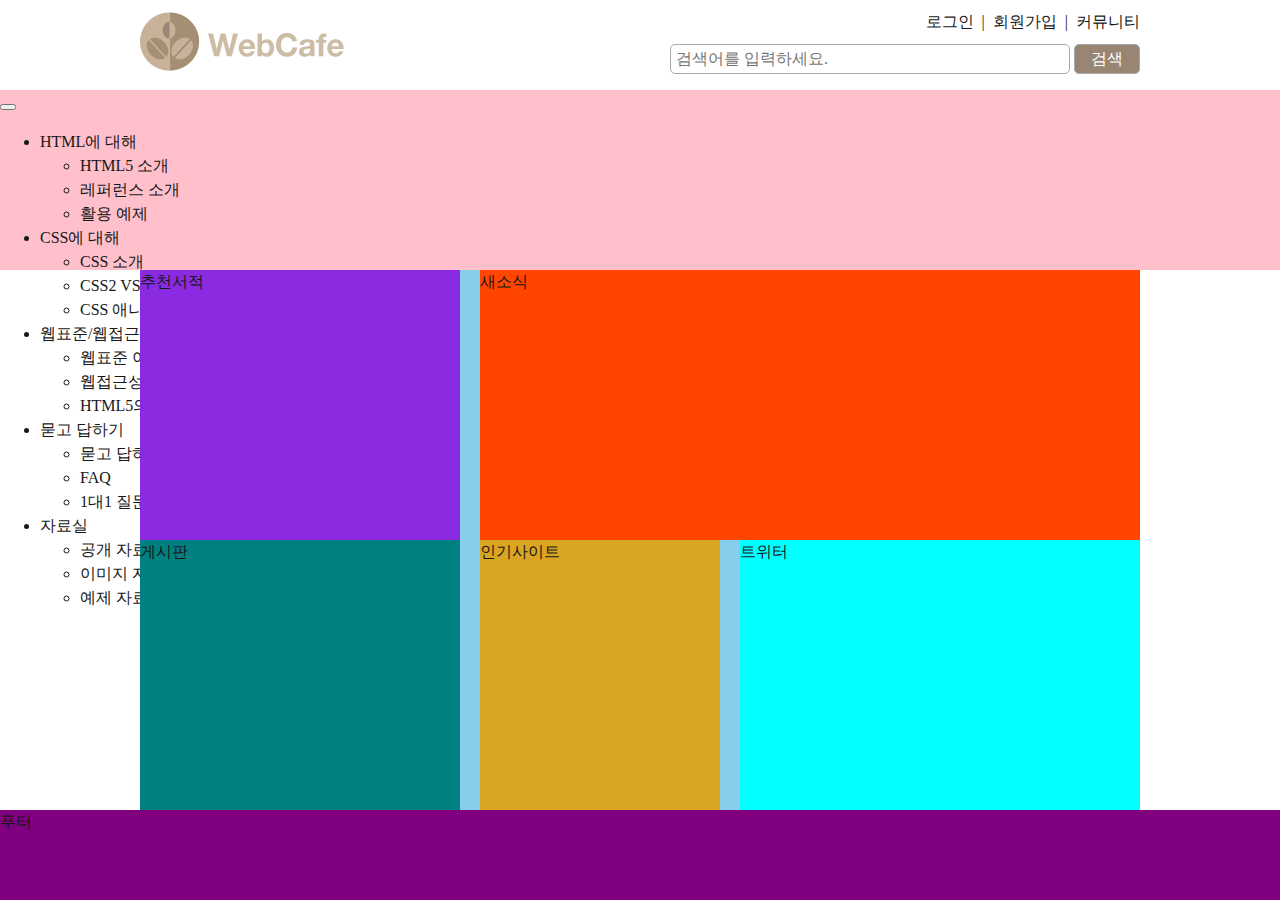
==== index.html @ 1e79802c "내비게이션 마크업 완성" ====
<!DOCTYPE html>
<html lang="ko-KR">
<head>
  <meta charset="UTF-8">
  <meta name="viewport" content="width=device-width, initial-scale=1.0">
  <meta http-equiv="X-UA-Compatible" content="ie=edge">
  <title>반응형 웹</title>
  <link href='//spoqa.github.io/spoqa-han-sans/css/SpoqaHanSans-kr.css' rel='stylesheet' type='text/css'>
  <!-- <link rel="stylesheet" href="./css/grid.css"> -->
  <!-- <link rel="stylesheet" href="./css/float.css"> -->
  <link rel="stylesheet" href="./css/style.css">
  <script src="./js/jquery.min.js" defer></script>
  <script src="./js/menu.js" defer></script>
</head>
<body>
  <div class="container">
    <header class="header">
      <!-- <h1 class="logo">
        <a href="./index.html">
          <picture>
            <source srcset="./images/webcafe-logo.png, ./images/webcafe-logo@2x.png 2x">
            <img src="./images/webcafe-logo.png" alt="">
          </picture>
        </a>      
      </h1> -->
      <h1 class="logo"><a href="./index.html"><img src="./images/rwd-logo.png" alt="Web Cafe"></a></h1>
      <ul class="member">
        <li><a href="#">로그인</a><span class="bar" aria-hidden="true">|</span></li>
        <li><a href="#">회원가입</a><span class="bar" aria-hidden="true">|</span></li>
        <li><a href="#">커뮤니티</a></li>
      </ul>
      <form action="https://formspree.io/sechkione@gmail.com" method="POST" class="search">
        <fieldset>
          <legend>검색</legend>
          <input type="search" aria-label="검색어" name="search" required placeholder="검색어를 입력하세요.">
          <button type="submit" class="btn-search">검색</button>
        </fieldset>
      </form>
    </header>
    <nav class="navigation">
      <h2 class="a11y-hidden">메인메뉴</h2>
      <button class="btn-menubar" aria-label="메뉴 열기">
        <span class="menubar menubar-top"></span>
        <span class="menubar menubar-middle"></span>
        <span class="menubar menubar-bottom"></span>
      </button>
      <ul class="menu">
        <li class="menu-list">
          <a href="#" class="menu-item">HTML에 대해</a>
          <ul class="sub-menu">
            <li><a href="#">HTML5 소개</a></li>
            <li><a href="#">레퍼런스 소개</a></li>
            <li><a href="#">활용 예제</a></li>
          </ul>
        </li>
        <li class="menu-list">
          <a href="#" class="menu-item">CSS에 대해</a>
          <ul class="sub-menu">
            <li><a href="#">CSS 소개</a></li>
            <li><a href="#">CSS2 VS CSS3</a></li>
            <li><a href="#">CSS 애니메이션</a></li>
          </ul>
        </li>
        <li class="menu-list">
          <a href="#" class="menu-item">웹표준/웹접근성</a>
          <ul class="sub-menu">
            <li><a href="#">웹표준 이란?</a></li>
            <li><a href="#">웹접근성의 개요</a></li>
            <li><a href="#">HTML5의 현재와 미래</a></li>
          </ul>
        </li>
        <li class="menu-list">
          <a href="#" class="menu-item">묻고 답하기</a>
          <ul class="sub-menu">
            <li><a href="#">묻고 답하기</a></li>
            <li><a href="#">FAQ</a></li>
            <li><a href="#">1대1 질문</a></li>
          </ul>
        </li>
        <li class="menu-list">
          <a href="#" class="menu-item">자료실</a>
          <ul class="sub-menu">
            <li><a href="#">공개 자료실</a></li>
            <li><a href="#">이미지 자료실</a></li>
            <li><a href="#">예제 자료실</a></li>
          </ul>
        </li>
      </ul>
    </nav>
    <main class="main">
      <section class="book">추천서적</section>
      <section class="news">새소식</section>
      <section class="board">게시판</section>
      <section class="favorite">인기사이트</section>
      <article class="twitter">트위터</article>
    </main>
    <footer class="footer">푸터</footer>
  </div>
</body>
</html>
---- css/grid.css ----
@charset "utf-8";
@import url(./normalize.css);

/* All Device */
.container{
  background-color: silver;
}
.header{
  background-color: yellowgreen;
  height: 10vh;
}
.navigation{
  background-color: pink;
  height: 20vh;
}
.main{
  background-color: yellow;
  /* height: 60vh; */
  display:grid;
}
.book{
  background-color:blueviolet;
}
.news{
  background-color: orangered;
}
.board{
  background-color: teal;
}
.favorite{
  background-color: goldenrod;
}
.twitter{
  background-color: aqua;
}
.footer{
  background-color: purple;
  height: 10vh;
}

/* Mobile device*/
@media screen and (max-width:800px){
  .main{
    /* grid-template-rows: 50px 50px 50px; */
    grid-auto-rows: minmax(50px, auto);
    grid-template-columns: repeat(2, 50%);
    grid-template-areas: "book book" "board twitter" "favorite ." "news news";
    /* grid-column-gap: 20px; */
  }
  .book{
    grid-area: book;
  }
  .twitter{
    grid-area: twitter;
  }
  .news{
    grid-area: news;
  }
  .board{
    grid-area: board;
  }
  .favorite{
    grid-area: favorite;
  }
}

@media screen and (min-width:800px) and (max-width:1200px){
  .main{
    grid-auto-rows: minmax(50px, auto);
    grid-template-columns: repeat(4, 25%);
    /* grid-column-gap: 20px; */
  }
  .news{
    grid-area: 1/1/2/5;
  }
  .book{
   grid-column: 1/3;
  }
  .favorite{
    grid-area: 2/4/4/5;
  }
  .twitter{
    grid-column: 1/4;
  }
  .board{
    grid-area: 4/2/5/5;
  }
}

@media screen and (min-width:1200px){
  .container{
    max-width: 1600px;
    margin: 0 auto;
  }
  .main{
    grid-auto-rows: minmax(100px, auto);
    grid-template-columns: repeat(8, 11.1875%);
    grid-column-gap: 1.5%;
  }
  .news{
    grid-area: 1/2/2/8;
  }
  .book{
    grid-area: 2/1/3/4;
  }
  .board{
    grid-area: 2/5/3/9;
  }
  .favorite{
    grid-area: 3/1/4/4;
  }
  .twitter{
    grid-area: 3/4/4/8;
  }
}
---- css/float.css ----
@charset "utf-8";
@import url(./normalize.css);

/* All Device */
.container{
  background-color: silver;
}
.header, .navigation, .main, .footer{
}

.header{
  background-color: yellowgreen;
  height: 10vh;
}
.navigation{
  background-color: pink;
  height: 20vh;
}
.main{
  background-color: yellow;
  height: 60vh;
  overflow:hidden;
}
.book{
  background-color:blueviolet;
}
.news{
  background-color: orangered;
}
.board{
  background-color: teal;
}
.favorite{
  background-color: goldenrod;
}
.twitter{
  background-color: aqua;
}
.footer{
  background-color: purple;
  height: 10vh;
}

/* Mobile device*/
@media screen and (max-width:1000px){
  .favorite, .twitter{
    width: 50%;
    float: left;
  }
}

/* Desktop device*/
@media screen and (min-width:1000px){
  .header, .main{
    width: 1000px;
    margin: 0 auto;
  }
  .main>*{
    float: left;
  }
  .book, .board, .twitter{
    margin-right: 20px;
  }
  .book, .board{
    width: 320px;
  }
  .news{
    width: 660px;
  }
  .favorite{
    width: 240px;
    float: right;
  }
  .twitter{
    width: 400px;
  }
}
---- css/style.css ----
@charset "utf-8";
@import url(./normalize.css);

*, *::before, *::after {
  font-family: 'Spoqa Han Sans', 'Sans-serif'; 
  box-sizing: border-box;
}
html{
  font-size: 10px;
}
body{
  font-weight: 300;
  /* font-size: 16px; */
  font-size: 1.6rem;
  color: #181818;
  background-color: #fff;
  line-height: 1.5;
}
a{
  text-decoration: none;
  color: inherit;
}
h1, h2, h3, h4, h5, h6{
  font-size: 1em;
  font-weight: 300;
}
fieldset{
  border: 0;
  padding: 0;
  margin: 0;
}
/* 공통 숨김 콘텐츠 */
legend, .a11y-hidden{
  position: absolute;
  width: 1px;
  height: 1px;
  margin: -1px;
  overflow: hidden;
  clip: rect(0,0,0,0);
  clip-path: polygon(0 0, 0 0, 0 0);
}
/* All Device */
.container{
  display: flex;
  flex-flow: row wrap;
}
.header, .navigation, .main, .footer{
  width: 100%;
}

/* 공통 헤더 */
.header{
  display: flex;
  flex-flow: row wrap;
  padding-bottom: 1em;
}
.logo, .member, .search{
  width: 100%;
}
.member{
  order: -1;
  margin: 0;
  list-style: none;
  padding: 0;
  display: flex;
  justify-content: flex-end;
  padding: 2px 0;
}
.member a{
  padding: 0.5em 0;
  display: inline-block;
}
/* 공통 검색 */
.search{
  order: 1;
}
input[type="search"], .btn-search{
  vertical-align: top;
}
input[type="search"]{
  border: 1px solid #aaa;
  border-radius: 5px;
  padding: 2px 5px;
  height: 3rem;
}
input[type="search"]:focus::-webkit-input-placeholder { /* Chrome/Opera/Safari */
  color: transparent;
}
input[type="search"]:focus::-moz-placeholder { /* Firefox 19+ */
  color: transparent;
}
input[type="search"]:focus:-ms-input-placeholder { /* IE 10+ */
  color: transparent;
}
input[type="search"]:focus:-moz-placeholder { /* Firefox 18- */
  color: transparent;
}



.navigation{
  background-color: pink;
  height: 20vh;
}
.main{
  background-color: skyblue;
  height: 60vh;
  display: flex;
  flex-flow: row wrap;
}
.book, .news, .board, .favorite, .twitter{
  width: 100%;
}
.book{
  background-color: blueviolet;
}
.news{
  background-color: orangered;
}
.board{
  background-color: teal;
}
.favorite{
  background-color: goldenrod;
}
.twitter{
  background-color: aqua;
}
.footer{
  background-color: purple;
  height: 10vh;
}

/* Mobile device*/
@media screen and (max-width:1000px){
  /* 모바일 헤더 */
  .header{
    background-color: #38302e;
  }
  .logo, .member, .search{
    padding: 0 1.5em;
  }
  .member{
    background-color: #988574;
    color: #fff;
  }
  .member a{
    margin-left: 1em;
  }
  .bar{
    display: none;
  }
  .logo{
    margin: 0.5em 0;
  }
  /* 모바일 검색 */
  .search fieldset{
    font-size: 0;
  }
  input[type="search"]{
    width: calc(100% - 4.5rem);
    font-size: 1.6rem;
  }
  .btn-search{
    width: 3rem;
    height: 3rem;
    font-size: 1rem;
    padding: 0;
    border: 0;
    background-color: transparent;
    position: relative;
    margin-left: 1.5rem;
  }
  .btn-search::after{
    content: "";
    position: absolute;
    top: 0;
    left: 0;
    height: 100%;
    width: 100%;
    background: url(./images/btn_search.png) no-repeat 0 0 / cover;
  }
}

/* Desktop device*/
@media screen and (min-width:1000px){
  .container{
    flex-direction: column;
    align-items: center;
  }
  .header, .main{
      width: 1000px;
  }
  /* 데스크탑 헤더 */
  .header{
    position: relative;
  }
  .bar{
    margin: 0 0.5em;
  }
  .logo{
    position: absolute;
    top: 50%;
    left: 0;
    width: initial;
    margin: 0;
    transform: translateY(-50%);
  }
  /* 데스트탑 검색 */
  .search{
    text-align: right;
  }
  input[type="search"]{
    width: 25em;
  }
  .btn-search{
    border: 1px solid #aaa;
    background: #988574;
    color: #fff;
    height: 3rem;
    padding: 0.15em 1em;
    border-radius: 5px;
  }
  .main{
    justify-content: space-between;
  }
  .book{
    width: 320px;
  }
  .news{
    width: 660px;
  }
  .board{
    width: 320px;
  }
  .favorite{
    width: 240px
  }
  .twitter{
    width: 400px
  }
}
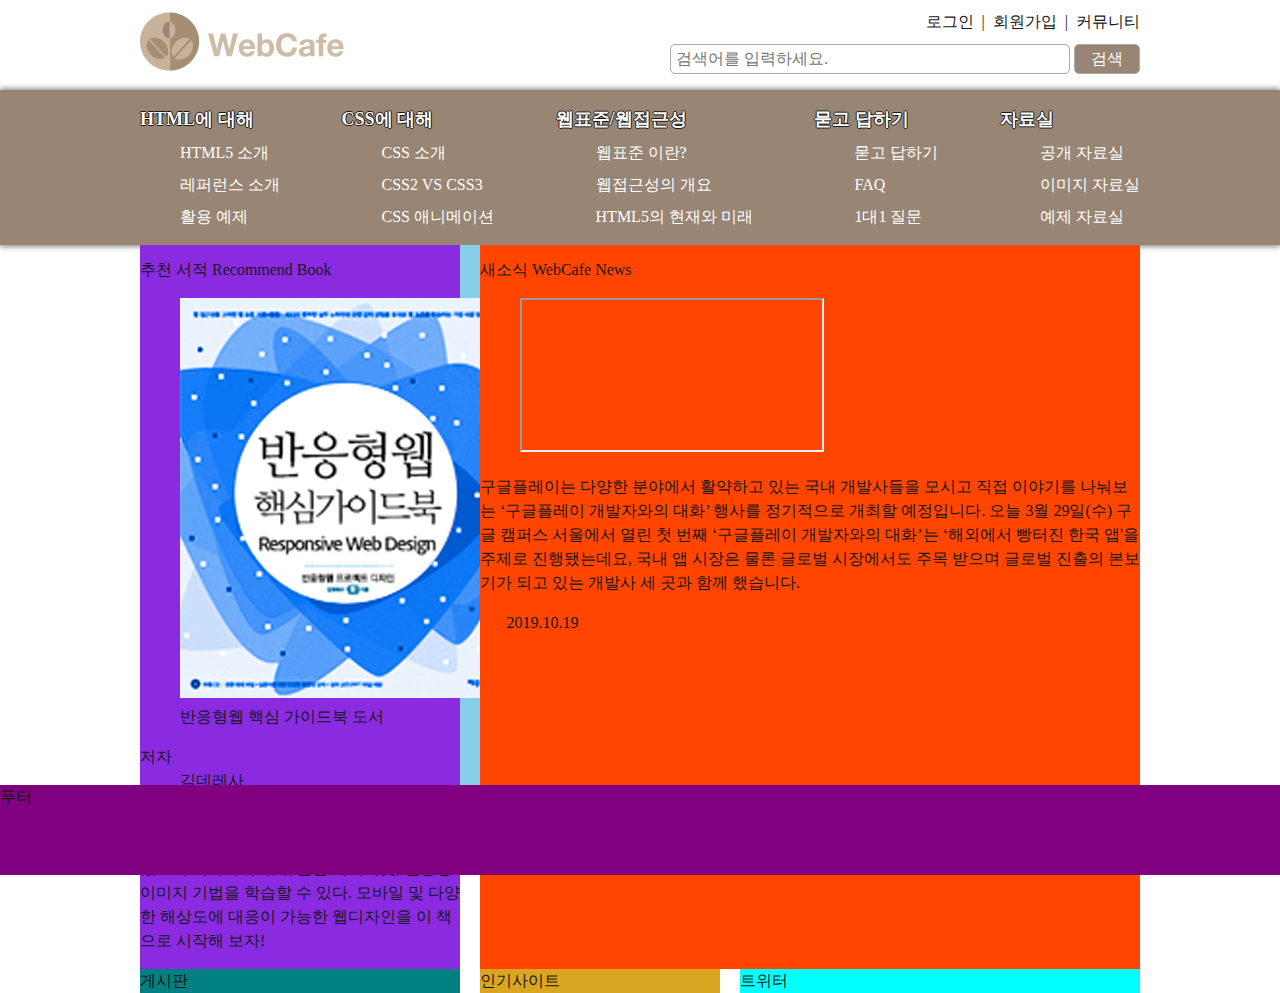
==== commit d523924d: "추천서적 및 새소식 마크업 완성" ====
--- a/index.html
+++ b/index.html
@@ -88,8 +88,73 @@
       </ul>
     </nav>
     <main class="main">
-      <section class="book">추천서적</section>
-      <section class="news">새소식</section>
+      <section class="book">
+        <h2 class="book-heading ir">
+          추천 서적
+          <span class="en-block point-color-green">
+            Recommend Book
+          </span>
+        </h2>
+        <figure class="book-cover">
+          <img
+            class="responsive"
+            src="images/book_rwd.jpg"
+            alt=""
+            aria-labelledby="book-cover-caption"
+          />
+          <figcaption id="book-cover-caption">
+            반응형웹 핵심 가이드북 도서
+          </figcaption>
+        </figure>
+        <dl class="book-detail">
+          <dt>저자</dt>
+          <dd>김데레사</dd>
+          <dt class="a11y-hidden">평점</dt>
+          <dd class="book-grade" aria-label="5점 만점에 4점">
+            <span aria-hidden="true">★★★★☆</span>
+          </dd>
+        </dl>
+        <p class="book-summary">
+          반응형웹 디자인을 위한 핵심 내용을 다루고 있으며 미디어쿼리, 유연한
+          레이아웃, 반응형 이미지 기법을 학습할 수 있다. 모바일 및 다양한
+          해상도에 대응이 가능한 웹디자인을 이 책으로 시작해 보자!
+        </p>
+      </section>
+      <section class="news">
+        <h2 class="news-heading ir">
+          새소식 <span class="en-block point-color-yellow">WebCafe News</span>
+        </h2>
+        <figure class="news-video-container">
+          <!-- <video class="news-video rwd-img" poster="media/poster.jpg" controls>
+            <source src="media/stories.mp4" type="video/mp4" />
+            <track
+              src="media/stories-en.vtt"
+              kind="captions"
+              srclang="en"
+              label="English Caption"
+            />
+          </video> -->
+          <div class="iframe-container">
+            <iframe
+              class="iframe-video"
+              src="https://www.youtube.com/embed/0Jw7OBkkfzo"
+              allowfullscreen
+            ></iframe>
+          </div>
+          <figcaption class="a11y-hidden">구글 개발자 이야기</figcaption>
+        </figure>
+        <p class="news-summary">
+          구글플레이는 다양한 분야에서 활약하고 있는 국내 개발사들을 모시고 직접
+          이야기를 나눠보는 ‘구글플레이 개발자와의 대화’ 행사를 정기적으로
+          개최할 예정입니다. 오늘 3월 29일(수) 구글 캠퍼스 서울에서 열린 첫 번째
+          ‘구글플레이 개발자와의 대화’는 ‘해외에서 빵터진 한국 앱'을 주제로
+          진행됐는데요, 국내 앱 시장은 물론 글로벌 시장에서도 주목 받으며 글로벌
+          진출의 본보기가 되고 있는 개발사 세 곳과 함께 했습니다.
+        </p>
+        <time class="news-date icon-calendar" datetime="2019-10-19T14:03:23">
+          2019.10.19
+        </time>
+      </section>
       <section class="board">게시판</section>
       <section class="favorite">인기사이트</section>
       <article class="twitter">트위터</article>
--- a/css/style.css
+++ b/css/style.css
@@ -1,5 +1,6 @@
 @charset "utf-8";
 @import url(./normalize.css);
+@import url(./fonts.css);
 
 *, *::before, *::after {
   font-family: 'Spoqa Han Sans', 'Sans-serif'; 
@@ -96,12 +97,6 @@
   color: transparent;
 }
 
-
-
-.navigation{
-  background-color: pink;
-  height: 20vh;
-}
 .main{
   background-color: skyblue;
   height: 60vh;
@@ -180,6 +175,81 @@
     width: 100%;
     background: url(./images/btn_search.png) no-repeat 0 0 / cover;
   }
+
+  /* 모바일 내비게이션 */
+  .btn-menubar{
+    background-color: transparent;
+    width: 3rem;
+    height: 3rem;
+    border: none;
+    padding: 0;
+    position: absolute;
+    right: 1.5em;
+    top: 4em;
+    overflow: hidden;
+    cursor: pointer;
+  }
+  .menubar{
+    background-color: #fff;
+    width: 100%;
+    height: 20%;
+    position: absolute;
+    left: 0;
+    border-radius: 1em;
+    transition: all 0.2s;
+  }
+  .menubar-top{
+    top: 0;
+  }
+  .menubar-middle{
+    top: 50%;
+    transform: translateY(-50%);
+  }
+  .menubar-bottom{
+    top: 100%;
+    transform: translateY(-100%);
+  }
+  .nav-act .menubar-top{
+    top: 50%;
+    transform: translateY(-50%) rotate(45deg);
+  }
+  .nav-act .menubar-middle{
+    transform: translate(-100%, -50%);
+  }
+  .nav-act .menubar-bottom{
+    top: 50%;
+    transform: translateY(-50%) rotate(-45deg);
+  }
+  .menu{
+    color: #fff;
+    background-color: rgba(0,0,0,.85);
+    margin: 0;
+    position: fixed;
+    top: 0;
+    left: 0;
+    width: 70%;
+    height: 100vh;
+    padding: 2em 1em;
+    list-style: none;
+    transform: translateX(-100%);
+    transition: all .2s;
+  }
+  .nav-act .menu{
+    transform: none;
+  }
+  .menu-list{
+    margin: 1em 0;
+  }
+  .sub-menu{
+    padding-left: 3em;
+    display: none;
+  }
+  .menu-act .sub-menu{
+    display: block;
+  }
+  .sub-menu li{
+    margin: .5em 0;
+  }
 }
 
 /* Desktop device*/
@@ -188,7 +258,7 @@
     flex-direction: column;
     align-items: center;
   }
-  .header, .main{
+  .header, .main, .menu{
       width: 1000px;
   }
   /* 데스크탑 헤더 */
@@ -221,6 +291,43 @@
     padding: 0.15em 1em;
     border-radius: 5px;
   }
+  /* 데스크탑 내비게이션 */
+  .navigation{
+    background-color: #988574;
+    color: #fff;
+    box-shadow: 0 -2px 5px 0 #999, 0 2px 5px 0 #999;
+  }
+  .btn-menubar{
+    display: none;
+  }
+  .menu, .sub-menu{
+    list-style: none;
+  }
+  .menu-list{
+    /* float: left; */
+    margin: 1em 0 .5em;
+  }
+  .menu{
+    margin: 0 auto;
+    padding: 0;
+    display: flex;
+    justify-content: space-between;
+    /* overflow: hidden;  */
+  }
+  .menu-item{
+    font-weight: 700;
+    font-size: 1.8rem;
+    cursor: text;
+  }
+  .menu-item, .menu-list:before{
+    text-shadow: 1px 0 0 #181818, 0 1px 0 #181818, -1px 0 0 #181818, 0 -1px 0 #181818;
+  }
+  .sub-menu{
+    font-weight: 400;
+  }
+  .sub-menu li{
+    margin: .5em 0;
+  }
   .main{
     justify-content: space-between;
   }
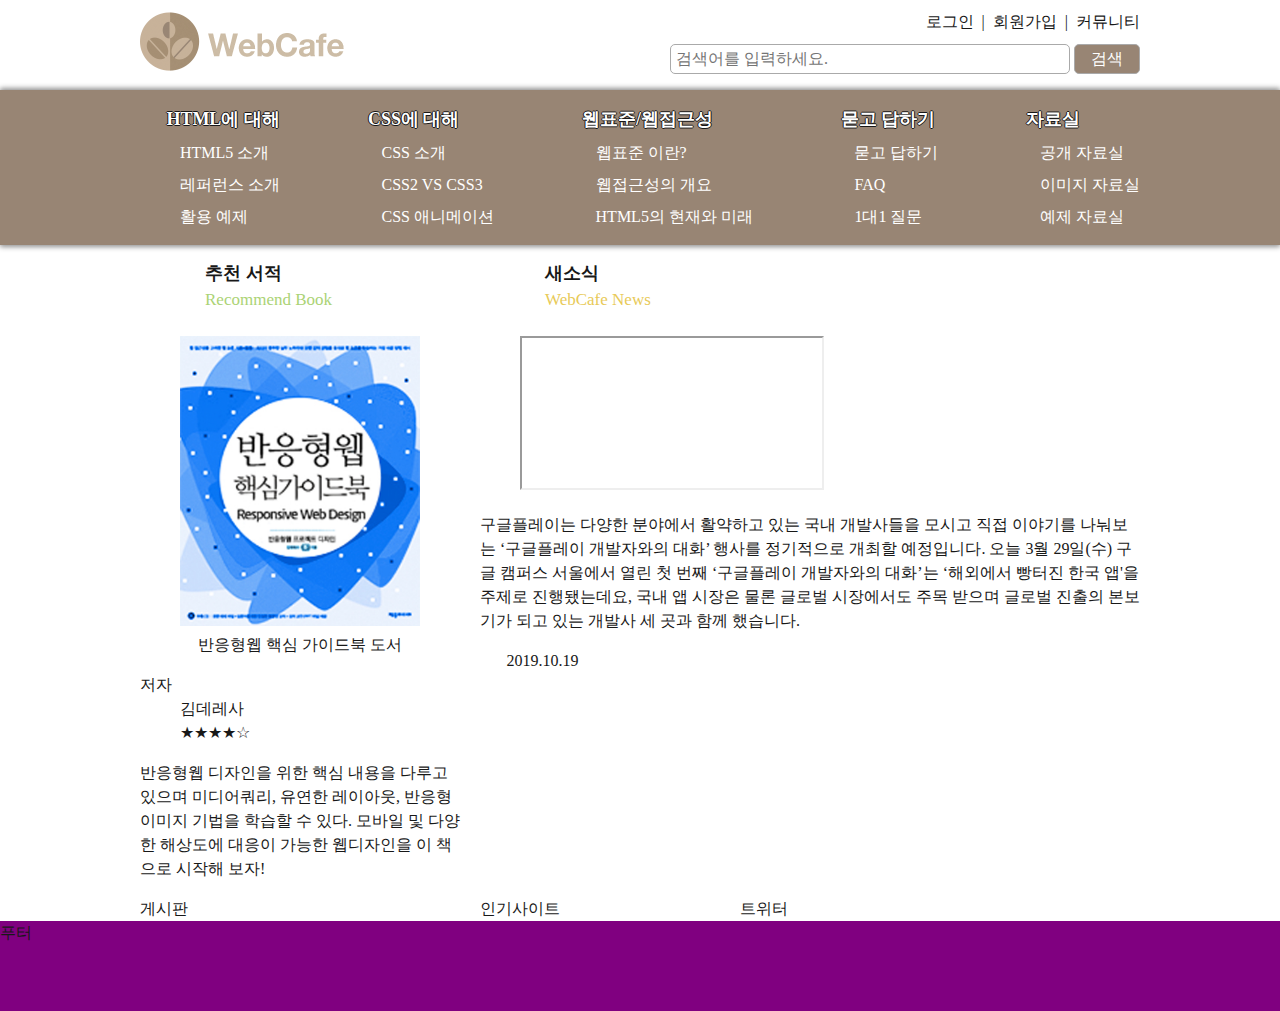
==== commit 09c26bad: "반응형 이미지 및  IR기법 적용" ====
--- a/index.html
+++ b/index.html
@@ -121,7 +121,7 @@
         </p>
       </section>
       <section class="news">
-        <h2 class="news-heading ir">
+        <h2 class="news-heading ir ir-news">
           새소식 <span class="en-block point-color-yellow">WebCafe News</span>
         </h2>
         <figure class="news-video-container">
--- a/css/style.css
+++ b/css/style.css
@@ -40,6 +40,53 @@
   clip: rect(0,0,0,0);
   clip-path: polygon(0 0, 0 0, 0 0);
 }
+
+/* 공통 스타일 모듈 */
+.responsive{
+  max-width: 100%;
+  height: auto;
+}
+.en-block{
+  display: block;
+  font-weight: 400;
+  font-size: 1.7rem;
+}
+.ir{
+  background:url(./images/sprite_main.png) no-repeat;
+  padding-left: 65px;
+  min-height: 60px;
+}
+.ir-book{
+  background-position: 0 0;
+}
+.ir-news{
+  background-position: 0 -230px;
+}
+.ir-board{
+  background-position: 0 -115px;
+}
+.ir-favorite{
+  background-position: 0 -345px;
+}
+.ir-twitter{
+  background-position: 0 -460px;
+}
+
+.point-color-green{
+  color: #abd375;
+}
+.point-color-yellow{
+  color: #e8ca58;
+}
+.point-color-brown{
+  color: #c7b39a;
+}
+.point-color-skyblue{
+  color: #6aaee6;
+}
+.point-color-orange{
+  color: #eea60a;
+}
 /* All Device */
 .container{
   display: flex;
@@ -97,30 +144,30 @@
   color: transparent;
 }
 
+/* 공통 메인 */
 .main{
-  background-color: skyblue;
-  height: 60vh;
   display: flex;
   flex-flow: row wrap;
 }
 .book, .news, .board, .favorite, .twitter{
   width: 100%;
 }
-.book{
-  background-color: blueviolet;
-}
-.news{
-  background-color: orangered;
-}
-.board{
-  background-color: teal;
-}
-.favorite{
-  background-color: goldenrod;
-}
-.twitter{
-  background-color: aqua;
-}
+.main [class*="heading"]{
+  font-weight: 700;
+  font-size: 1.8rem;
+}
+/* 공통 추천서적 */
+.book-cover{
+  text-align: center;
+}
+
+/* 공통 새소식 */
+
+/* 공통 게시판 */
+
+/* 공통 인기사이트 */
+
+/* 공통 트위터 */
 .footer{
   background-color: purple;
   height: 10vh;
@@ -221,21 +268,24 @@
     transform: translateY(-50%) rotate(-45deg);
   }
   .menu{
+    position: fixed;
+    top: 0;
+    left: 0;   
+    width: 0;
+    overflow: hidden;
+    list-style: none;
+    transform: translateX(-100%);
+    transition: all .2s;
+    color: transparent;
+  }
+  .nav-act .menu{
+    transform: none;
+    width: 80%;
+    padding: 2em 1em;
     color: #fff;
     background-color: rgba(0,0,0,.85);
     margin: 0;
-    position: fixed;
-    top: 0;
-    left: 0;
-    width: 70%;
     height: 100vh;
-    padding: 2em 1em;
-    list-style: none;
-    transform: translateX(-100%);
-    transition: all .2s;
-  }
-  .nav-act .menu{
-    transform: none;
   }
   .menu-list{
     margin: 1em 0;
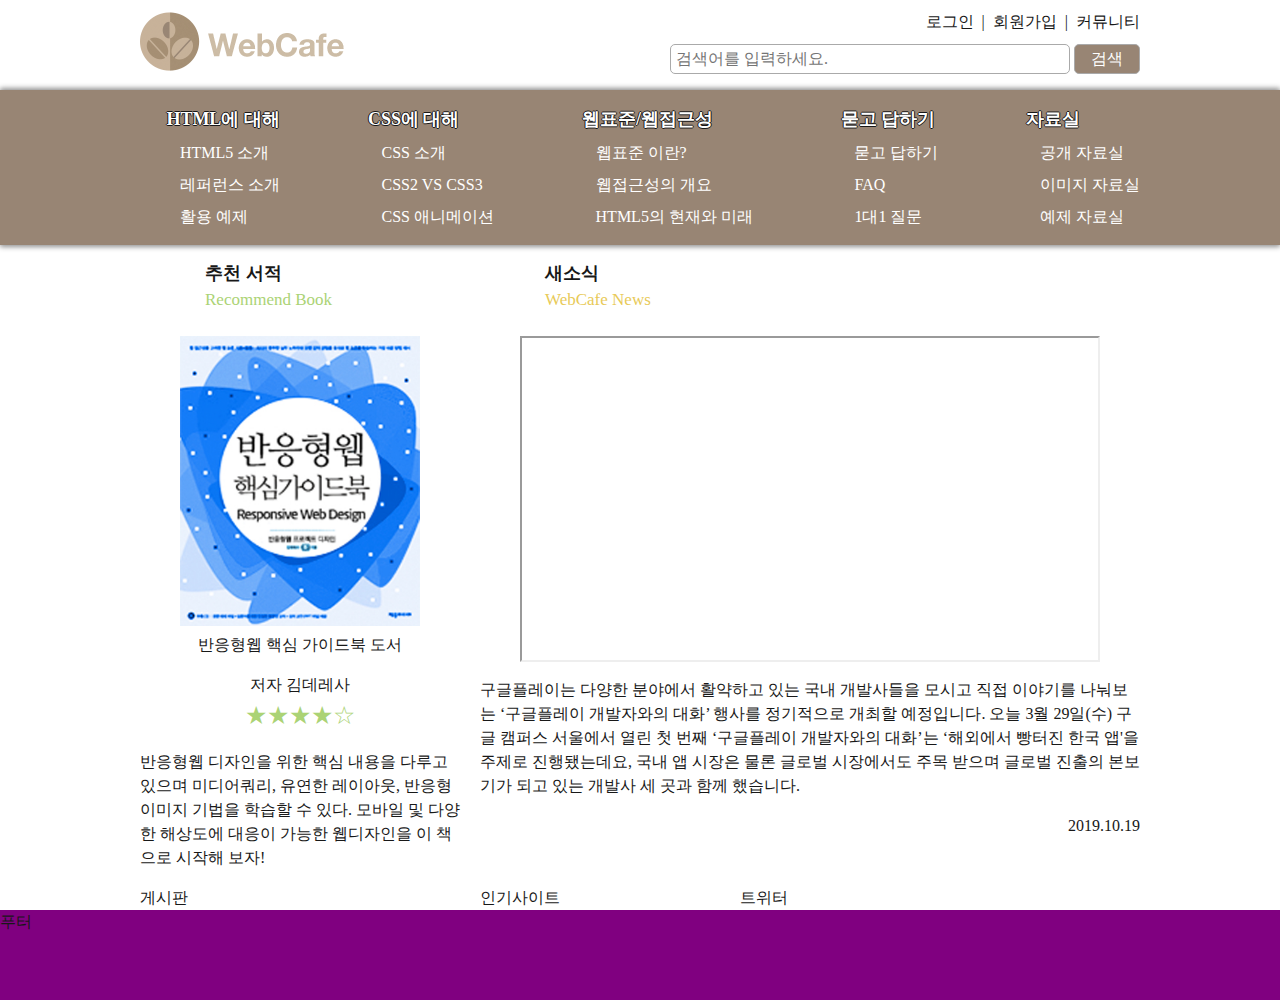
==== commit 048502a5: "추천서적 및 새소식 상세 디자인 완성" ====
--- a/index.html
+++ b/index.html
@@ -110,7 +110,7 @@
           <dt>저자</dt>
           <dd>김데레사</dd>
           <dt class="a11y-hidden">평점</dt>
-          <dd class="book-grade" aria-label="5점 만점에 4점">
+          <dd class="point-color-green" aria-label="5점 만점에 4점">
             <span aria-hidden="true">★★★★☆</span>
           </dd>
         </dl>
@@ -125,7 +125,7 @@
           새소식 <span class="en-block point-color-yellow">WebCafe News</span>
         </h2>
         <figure class="news-video-container">
-          <!-- <video class="news-video rwd-img" poster="media/poster.jpg" controls>
+          <!-- <video class="news-video responsive" poster="media/poster.jpg" controls>
             <source src="media/stories.mp4" type="video/mp4" />
             <track
               src="media/stories-en.vtt"
@@ -134,7 +134,7 @@
               label="English Caption"
             />
           </video> -->
-          <div class="iframe-container">
+          <div class="iframe-container video-16-9">
             <iframe
               class="iframe-video"
               src="https://www.youtube.com/embed/0Jw7OBkkfzo"
--- a/css/style.css
+++ b/css/style.css
@@ -71,7 +71,6 @@
 .ir-twitter{
   background-position: 0 -460px;
 }
-
 .point-color-green{
   color: #abd375;
 }
@@ -86,6 +85,27 @@
 }
 .point-color-orange{
   color: #eea60a;
+}
+.iframe-container{
+  width: 100%;
+  height: 0 !important;
+  position: relative;
+}
+.video-4-3{
+  padding-top: 75%
+}
+.video-16-9{
+  padding-top: 56.25%
+}
+.video-21-9{
+  padding-top: 42.857142857142855%;
+}
+.iframe-video{
+  position: absolute;
+  top: 0;
+  left: 0;
+  width: 100%;
+  height: 100%;
 }
 /* All Device */
 .container{
@@ -159,10 +179,24 @@
 /* 공통 추천서적 */
 .book-cover{
   text-align: center;
-}
-
+  font-weight: 400;
+}
+.book-detail{
+  text-align: center;
+}
+.book-detail *{
+  margin: 0;
+  display: inline;
+}
+.book-detail [aria-label]{
+  display: block;
+  font-size: 2.5rem;
+}
 /* 공통 새소식 */
-
+.news-date{
+  display: block;
+  text-align: right;
+}
 /* 공통 게시판 */
 
 /* 공통 인기사이트 */
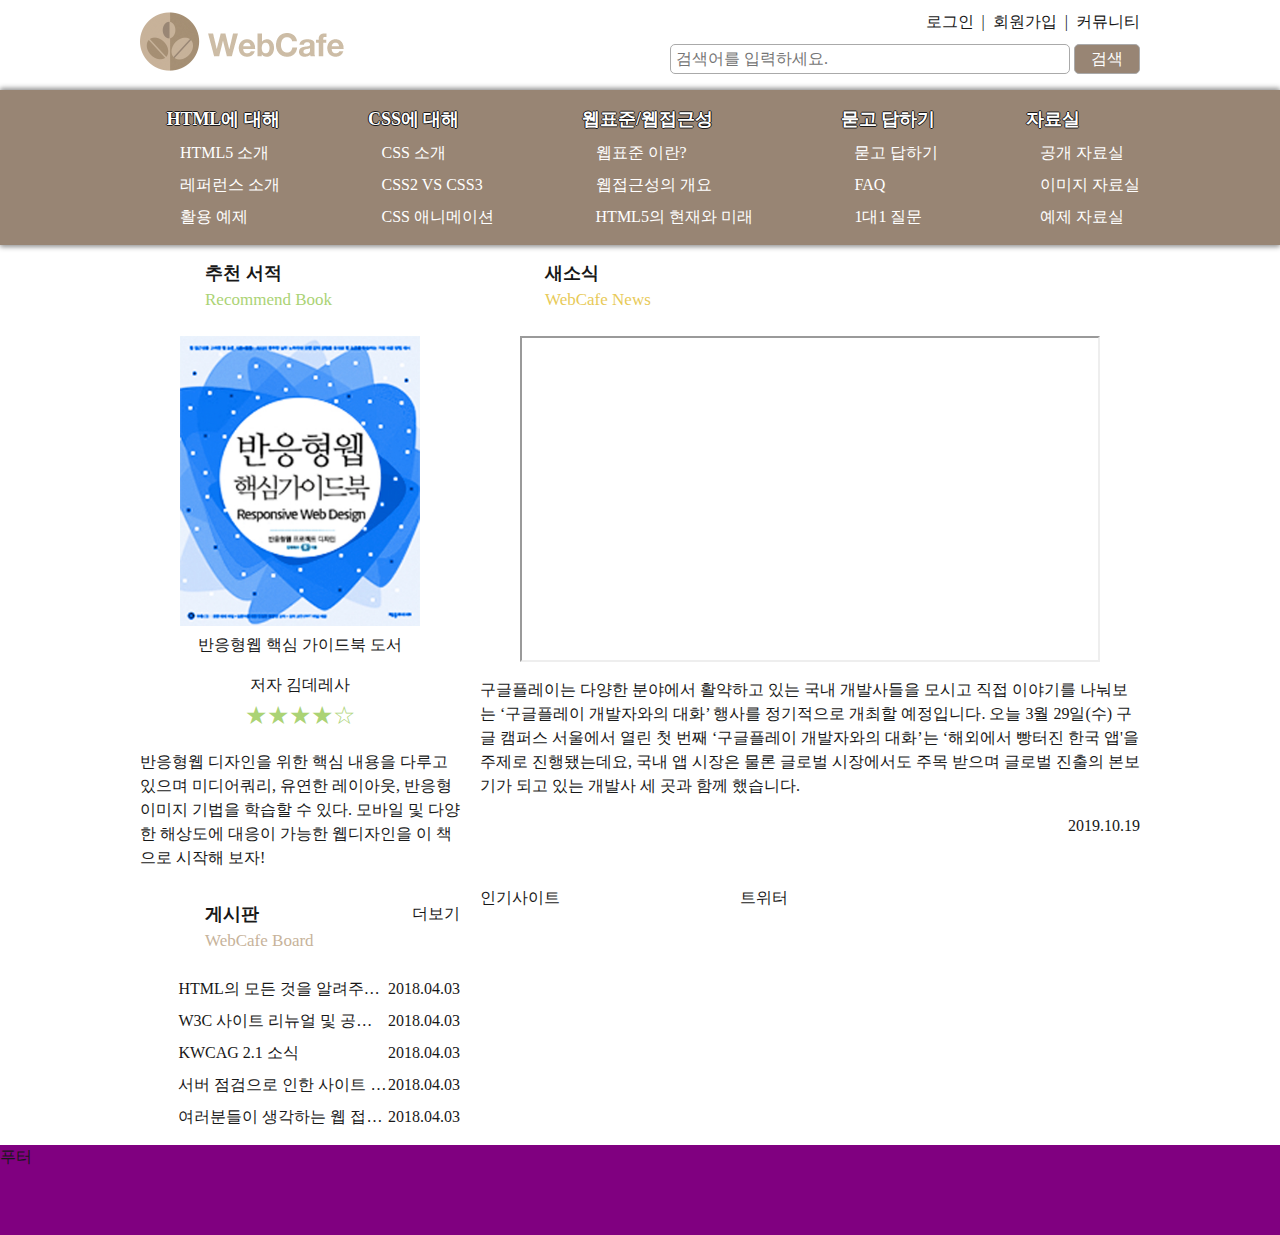
==== commit 5aedf4cd: "게시판 마크업 및 상세 디자인 완성" ====
--- a/index.html
+++ b/index.html
@@ -155,7 +155,35 @@
           2019.10.19
         </time>
       </section>
-      <section class="board">게시판</section>
+      <section class="board">
+        <h2 class="board-heading ir ir-board">
+          <span id="board">게시판</span>
+          <span class="en-block point-color-brown">WebCafe Board</span>
+        </h2>
+        <ul class="board-list">
+          <li class="icon-star">
+            <a href="#">HTML의 모든 것을 알려주마 샘플 활용법</a>
+            <time datetime="2018-04-04T12:34:12">2018.04.03</time>
+          </li>
+          <li class="icon-star">
+            <a href="#">W3C 사이트 리뉴얼 및 공지사항</a>
+            <time datetime="2018-04-04T12:34:12">2018.04.03</time>
+          </li>
+          <li class="icon-star">
+            <a href="#">KWCAG 2.1 소식</a>
+            <time datetime="2018-04-04T12:34:12">2018.04.03</time>
+          </li>
+          <li class="icon-star">
+            <a href="#">서버 점검으로 인한 사이트 이용안내 입니다.</a>
+            <time datetime="2018-04-04T12:34:12">2018.04.03</time>
+          </li>
+          <li class="icon-star">
+            <a href="#">여러분들이 생각하는 웹 접근성에 대해 이야기를 나누어 봅시다.</a>
+            <time datetime="2018-04-04T12:34:12">2018.04.03</time>
+          </li>
+        </ul>
+        <a href="#" class="board-more" aria-labelledby="board" title="게시판으로 이동"><span class="icon-plus point-color-brown" aria-hidden="ture"></span>더보기</a>
+      </section>
       <section class="favorite">인기사이트</section>
       <article class="twitter">트위터</article>
     </main>
--- a/css/style.css
+++ b/css/style.css
@@ -198,7 +198,29 @@
   text-align: right;
 }
 /* 공통 게시판 */
-
+.board{
+  position: relative;
+}
+.board-list{
+  list-style: none;
+  padding-left: 1em;
+}
+.board-list li{
+  margin-top: .5em;
+  display: flex;
+  align-items: center;
+}
+.board-list li > :nth-child(1){
+  flex: 1 0 0;
+  white-space: nowrap;
+  overflow: hidden;
+  text-overflow: ellipsis;
+}
+.board-more{
+  position: absolute;
+  top: 1em;
+  right: 0;
+}
 /* 공통 인기사이트 */
 
 /* 공통 트위터 */
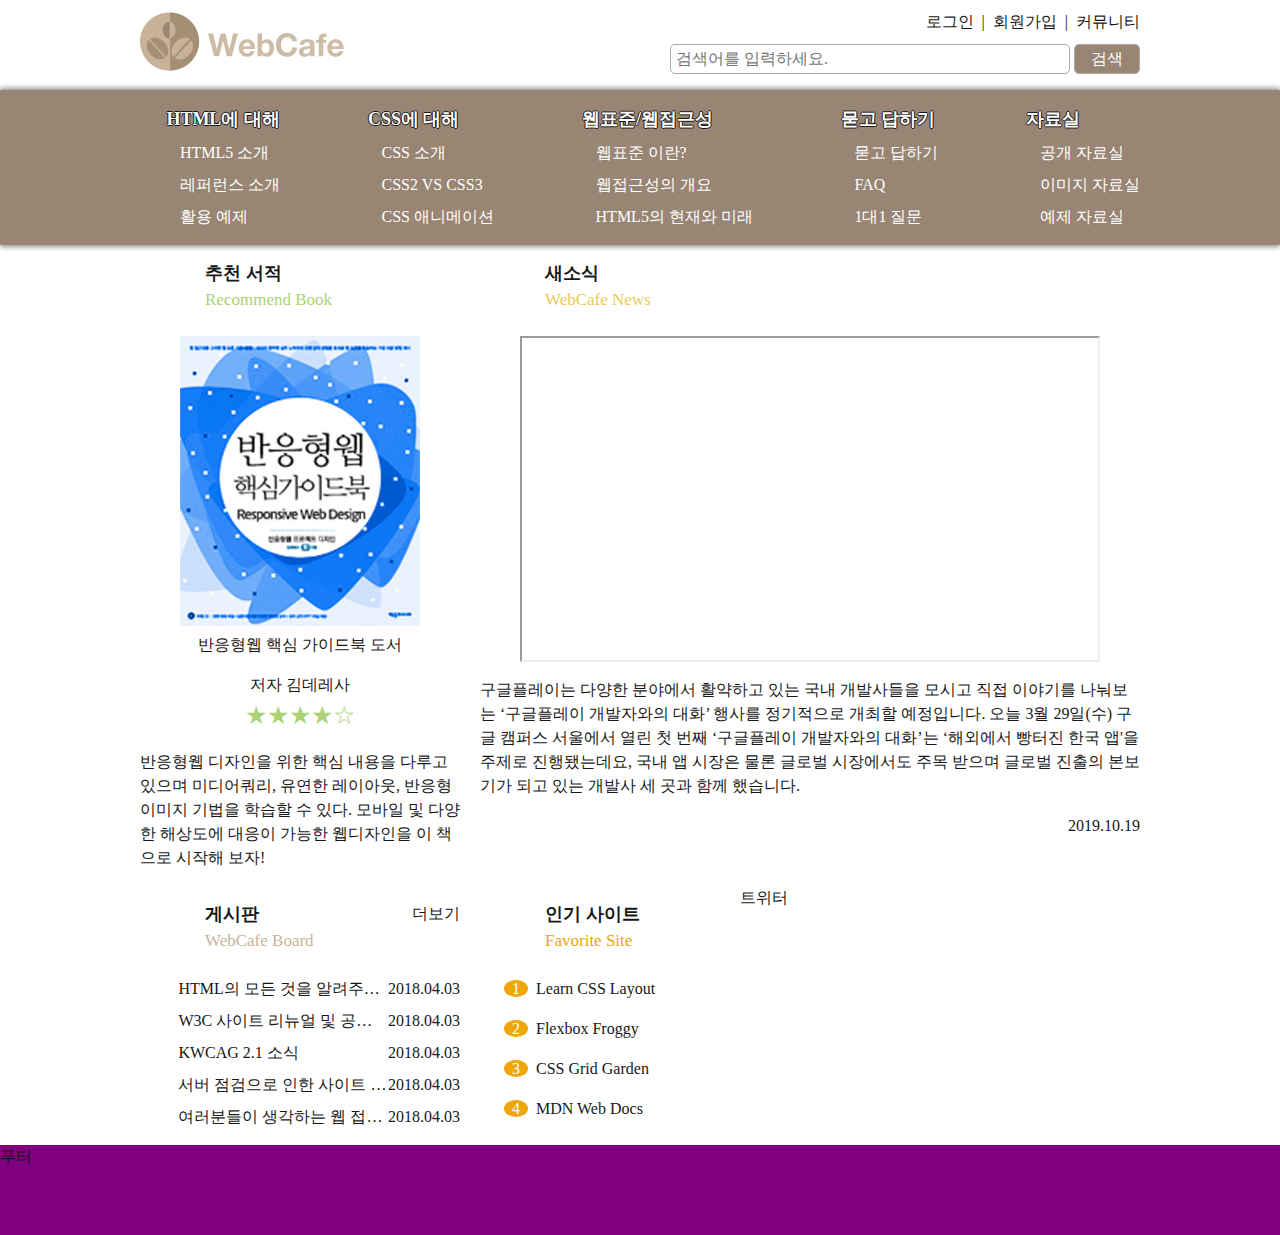
==== commit 278286c0: "인기사이트 마크업 및 상세디자인 완성" ====
--- a/index.html
+++ b/index.html
@@ -1,5 +1,6 @@
 <!DOCTYPE html>
 <html lang="ko-KR">
+
 <head>
   <meta charset="UTF-8">
   <meta name="viewport" content="width=device-width, initial-scale=1.0">
@@ -12,6 +13,7 @@
   <script src="./js/jquery.min.js" defer></script>
   <script src="./js/menu.js" defer></script>
 </head>
+
 <body>
   <div class="container">
     <header class="header">
@@ -96,12 +98,7 @@
           </span>
         </h2>
         <figure class="book-cover">
-          <img
-            class="responsive"
-            src="images/book_rwd.jpg"
-            alt=""
-            aria-labelledby="book-cover-caption"
-          />
+          <img class="responsive" src="images/book_rwd.jpg" alt="" aria-labelledby="book-cover-caption" />
           <figcaption id="book-cover-caption">
             반응형웹 핵심 가이드북 도서
           </figcaption>
@@ -135,11 +132,7 @@
             />
           </video> -->
           <div class="iframe-container video-16-9">
-            <iframe
-              class="iframe-video"
-              src="https://www.youtube.com/embed/0Jw7OBkkfzo"
-              allowfullscreen
-            ></iframe>
+            <iframe class="iframe-video" src="https://www.youtube.com/embed/0Jw7OBkkfzo" allowfullscreen></iframe>
           </div>
           <figcaption class="a11y-hidden">구글 개발자 이야기</figcaption>
         </figure>
@@ -182,12 +175,24 @@
             <time datetime="2018-04-04T12:34:12">2018.04.03</time>
           </li>
         </ul>
-        <a href="#" class="board-more" aria-labelledby="board" title="게시판으로 이동"><span class="icon-plus point-color-brown" aria-hidden="ture"></span>더보기</a>
+        <a href="#" class="board-more" aria-labelledby="board" title="게시판으로 이동"><span
+            class="icon-plus point-color-brown" aria-hidden="ture"></span>더보기</a>
       </section>
-      <section class="favorite">인기사이트</section>
+      <section class="favorite">
+        <h2 class="favorite-heading ir ir-favorite">
+          인기 사이트<span class="en-block point-color-orange">Favorite Site</span>
+        </h2>
+        <ol class="favorite-list">
+          <li><a href="http://ko.learnlayout.com/" target="_blank" title="새창으로 열기">Learn CSS Layout <span class="icon-link-ext" aria-hidden="true"></span></a></li>
+          <li><a href="http://flexboxfroggy.com/" target="_blank" title="새창으로 열기">Flexbox Froggy <span class="icon-link-ext" aria-hidden="true"></span></a></li>
+          <li><a href="http://cssgridgarden.com/" target="_blank" title="새창으로 열기">CSS Grid Garden <span class="icon-link-ext" aria-hidden="true"></span></a></li>
+          <li><a href="https://developer.mozilla.org/ko/" target="_blank" title="새창으로 열기">MDN Web Docs <span class="icon-link-ext" aria-hidden="true"></span></a></li>
+        </ol>
+      </section>
       <article class="twitter">트위터</article>
     </main>
     <footer class="footer">푸터</footer>
   </div>
 </body>
+
 </html>--- a/css/style.css
+++ b/css/style.css
@@ -222,6 +222,45 @@
   right: 0;
 }
 /* 공통 인기사이트 */
+.favorite-list{
+  list-style-type: none;
+  counter-reset: 0;
+  padding-left: 1.5em;
+}
+.favorite-list li{
+  counter-increment: number;
+  margin-top: 1em;
+}
+.favorite-list li::before{
+  content: counter(number);
+  padding: 0 0.5em;
+  background: #eea60a;
+  border-radius: 50%;
+  color: #fff;
+  margin-right: 0.5em;
+}
+/* .favorite-list li::before{
+  position: absolute;
+  left: 0;
+  padding: 0 0.5em;
+  background: #eea60a;
+  border-radius: 50%;
+  color: #fff;
+}
+.favorite-list li:nth-child(1)::before{
+  content: "1"
+}
+.favorite-list li:nth-child(2)::before{
+  content: "2"
+}
+.favorite-list li:nth-child(3)::before{
+  content: "3"
+}
+.favorite-list li:nth-child(4)::before{
+  content: "4"
+} */
+
+
 
 /* 공통 트위터 */
 .footer{
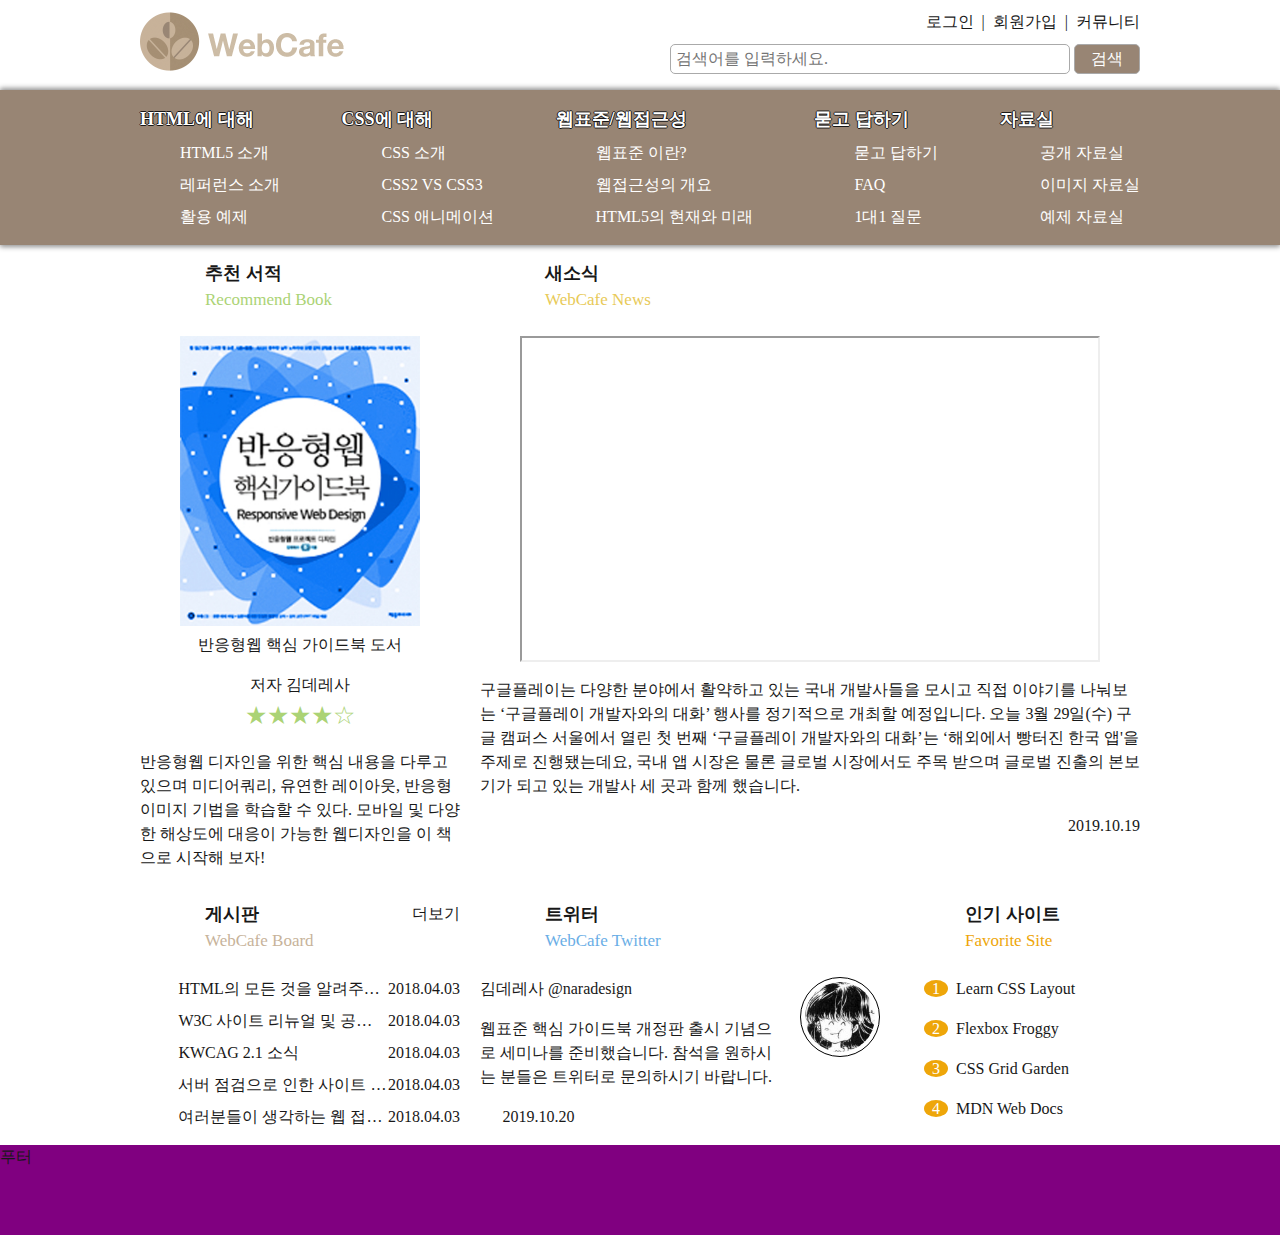
==== commit 214b7fd9: "트위터 마크업 및 상세디자인 완성" ====
--- a/index.html
+++ b/index.html
@@ -7,9 +7,11 @@
   <meta http-equiv="X-UA-Compatible" content="ie=edge">
   <title>반응형 웹</title>
   <link href='//spoqa.github.io/spoqa-han-sans/css/SpoqaHanSans-kr.css' rel='stylesheet' type='text/css'>
+  <link rel="stylesheet" href="css/fonts.css">
+  <link rel="stylesheet" href="css/normalize.css">
+  <link rel="stylesheet" href="./css/style.css">
   <!-- <link rel="stylesheet" href="./css/grid.css"> -->
   <!-- <link rel="stylesheet" href="./css/float.css"> -->
-  <link rel="stylesheet" href="./css/style.css">
   <script src="./js/jquery.min.js" defer></script>
   <script src="./js/menu.js" defer></script>
 </head>
@@ -175,21 +177,45 @@
             <time datetime="2018-04-04T12:34:12">2018.04.03</time>
           </li>
         </ul>
-        <a href="#" class="board-more" aria-labelledby="board" title="게시판으로 이동"><span
-            class="icon-plus point-color-brown" aria-hidden="ture"></span>더보기</a>
+        <a href="#" class="board-more" aria-labelledby="board" title="게시판으로 이동">
+          <span class="icon-plus point-color-brown" aria-hidden="true"></span>더보기</a>
       </section>
       <section class="favorite">
         <h2 class="favorite-heading ir ir-favorite">
           인기 사이트<span class="en-block point-color-orange">Favorite Site</span>
         </h2>
         <ol class="favorite-list">
-          <li><a href="http://ko.learnlayout.com/" target="_blank" title="새창으로 열기">Learn CSS Layout <span class="icon-link-ext" aria-hidden="true"></span></a></li>
-          <li><a href="http://flexboxfroggy.com/" target="_blank" title="새창으로 열기">Flexbox Froggy <span class="icon-link-ext" aria-hidden="true"></span></a></li>
-          <li><a href="http://cssgridgarden.com/" target="_blank" title="새창으로 열기">CSS Grid Garden <span class="icon-link-ext" aria-hidden="true"></span></a></li>
-          <li><a href="https://developer.mozilla.org/ko/" target="_blank" title="새창으로 열기">MDN Web Docs <span class="icon-link-ext" aria-hidden="true"></span></a></li>
+          <li><a href="http://ko.learnlayout.com/" target="_blank" title="새창으로 열기">Learn CSS Layout <span
+                class="icon-link-ext" aria-hidden="true"></span></a></li>
+          <li><a href="http://flexboxfroggy.com/" target="_blank" title="새창으로 열기">Flexbox Froggy <span
+                class="icon-link-ext" aria-hidden="true"></span></a></li>
+          <li><a href="http://cssgridgarden.com/" target="_blank" title="새창으로 열기">CSS Grid Garden <span
+                class="icon-link-ext" aria-hidden="true"></span></a></li>
+          <li><a href="https://developer.mozilla.org/ko/" target="_blank" title="새창으로 열기">MDN Web Docs <span
+                class="icon-link-ext" aria-hidden="true"></span></a></li>
         </ol>
       </section>
-      <article class="twitter">트위터</article>
+      <article class="twitter">
+        <h2 class="twitter-heading ir ir-twitter">
+          트위터<span class="en-block point-color-skyblue">WebCafe Twitter</span>
+        </h2>
+        <div class="twitter-content">
+          <dl class="twitter-user">
+            <dt class="a11y-hidden">사용자 이름</dt>
+            <dd class="twitter-user-name">김데레사</dd>
+            <dt class="a11y-hidden">사용자 ID</dt>
+            <dd class="twitter-user-id"><a href="https://twitter.com/@naradesign" target="_blank"
+                title="새창으로 열기">@naradesign</a></dd>
+          </dl>
+          <figure class="twitter-user-profile">
+            <img src="./images/seulbinim.jpg" alt="" class="responsive circle-photo">
+          </figure>
+          <p class="twitter-summary">
+            웹표준 핵심 가이드북 개정판 출시 기념으로 세미나를 준비했습니다. 참석을 원하시는 분들은 트위터로 문의하시기 바랍니다.
+          </p>
+          <time class="twitter-date icon-calendar" datetime="2019-10-20T10:49:17">2019.10.20</time>
+        </div>
+      </article>
     </main>
     <footer class="footer">푸터</footer>
   </div>
--- a/css/fonts.css
+++ b/css/fonts.css
@@ -0,0 +1,69 @@
+@font-face {
+  font-family: 'fontello';
+  src: url('font/fontello.eot?90817840');
+  src: url('font/fontello.eot?90817840#iefix') format('embedded-opentype'),
+       url('font/fontello.woff2?90817840') format('woff2'),
+       url('font/fontello.woff?90817840') format('woff'),
+       url('font/fontello.ttf?90817840') format('truetype'),
+       url('font/fontello.svg?90817840#fontello') format('svg');
+  font-weight: normal;
+  font-style: normal;
+}
+/* Chrome hack: SVG is rendered more smooth in Windozze. 100% magic, uncomment if you need it. */
+/* Note, that will break hinting! In other OS-es font will be not as sharp as it could be */
+/*
+@media screen and (-webkit-min-device-pixel-ratio:0) {
+  @font-face {
+    font-family: 'fontello';
+    src: url('../font/fontello.svg?90817840#fontello') format('svg');
+  }
+}
+*/
+ 
+ [class^="icon-"]:before, [class*=" icon-"]:before {
+  font-family: "fontello";
+  font-style: normal;
+  font-weight: normal;
+  speak: none;
+ 
+  display: inline-block;
+  text-decoration: inherit;
+  width: 1em;
+  margin-right: .2em;
+  text-align: center;
+  /* opacity: .8; */
+ 
+  /* For safety - reset parent styles, that can break glyph codes*/
+  font-variant: normal;
+  text-transform: none;
+ 
+  /* fix buttons height, for twitter bootstrap */
+  line-height: 1em;
+ 
+  /* Animation center compensation - margins should be symmetric */
+  /* remove if not needed */
+  margin-left: .2em;
+ 
+  /* you can be more comfortable with increased icons size */
+  /* font-size: 120%; */
+ 
+  /* Font smoothing. That was taken from TWBS */
+  -webkit-font-smoothing: antialiased;
+  -moz-osx-font-smoothing: grayscale;
+ 
+  /* Uncomment for 3D effect */
+  /* text-shadow: 1px 1px 1px rgba(127, 127, 127, 0.3); */
+}
+ 
+.icon-search:before { content: '\e800'; } /* '' */
+.icon-star:before { content: '\e801'; } /* '' */
+.icon-plus:before { content: '\e802'; } /* '' */
+.icon-minus:before { content: '\e803'; } /* '' */
+.icon-export:before { content: '\e804'; } /* '' */
+.icon-calendar:before { content: '\e805'; } /* '' */
+.icon-link-ext:before { content: '\f08e'; } /* '' */
+.icon-quote-left:before { content: '\f10d'; } /* '' */
+.icon-quote-right:before { content: '\f10e'; } /* '' */
+.icon-circle:before { content: '\f111'; } /* '' */
+.icon-dot-circled:before { content: '\f192'; } /* '' */
+.icon-git-squared:before { content: '\f1d2'; } /* '' */--- a/css/style.css
+++ b/css/style.css
@@ -1,6 +1,5 @@
 @charset "utf-8";
 @import url(./normalize.css);
-@import url(./fonts.css);
 
 *, *::before, *::after {
   font-family: 'Spoqa Han Sans', 'Sans-serif'; 
@@ -107,6 +106,13 @@
   width: 100%;
   height: 100%;
 }
+.circle-photo{
+  display:block;
+  border: 1px solid #000;
+  padding: 0.25em;
+  border-radius: 50%;
+}
+
 /* All Device */
 .container{
   display: flex;
@@ -224,8 +230,8 @@
 /* 공통 인기사이트 */
 .favorite-list{
   list-style-type: none;
-  counter-reset: 0;
   padding-left: 1.5em;
+  counter-reset: number;
 }
 .favorite-list li{
   counter-increment: number;
@@ -260,9 +266,26 @@
   content: "4"
 } */
 
-
-
 /* 공통 트위터 */
+.twitter-content{
+  position: relative;
+  padding-right: calc(20% + 1.5em);
+}
+.twitter-user-name, .twitter-user-id{
+  display: inline;
+  margin-left: 0;
+}
+.twitter-user-profile{
+  position: absolute;
+  top: 0;
+  right: 0;
+  margin: 0;
+  width: 20%;
+}
+.twitter-user-profile img{
+  margin-left: auto;
+}
+
 .footer{
   background-color: purple;
   height: 10vh;
@@ -486,7 +509,8 @@
     width: 320px;
   }
   .favorite{
-    width: 240px
+    width: 240px;
+    order: 1;
   }
   .twitter{
     width: 400px
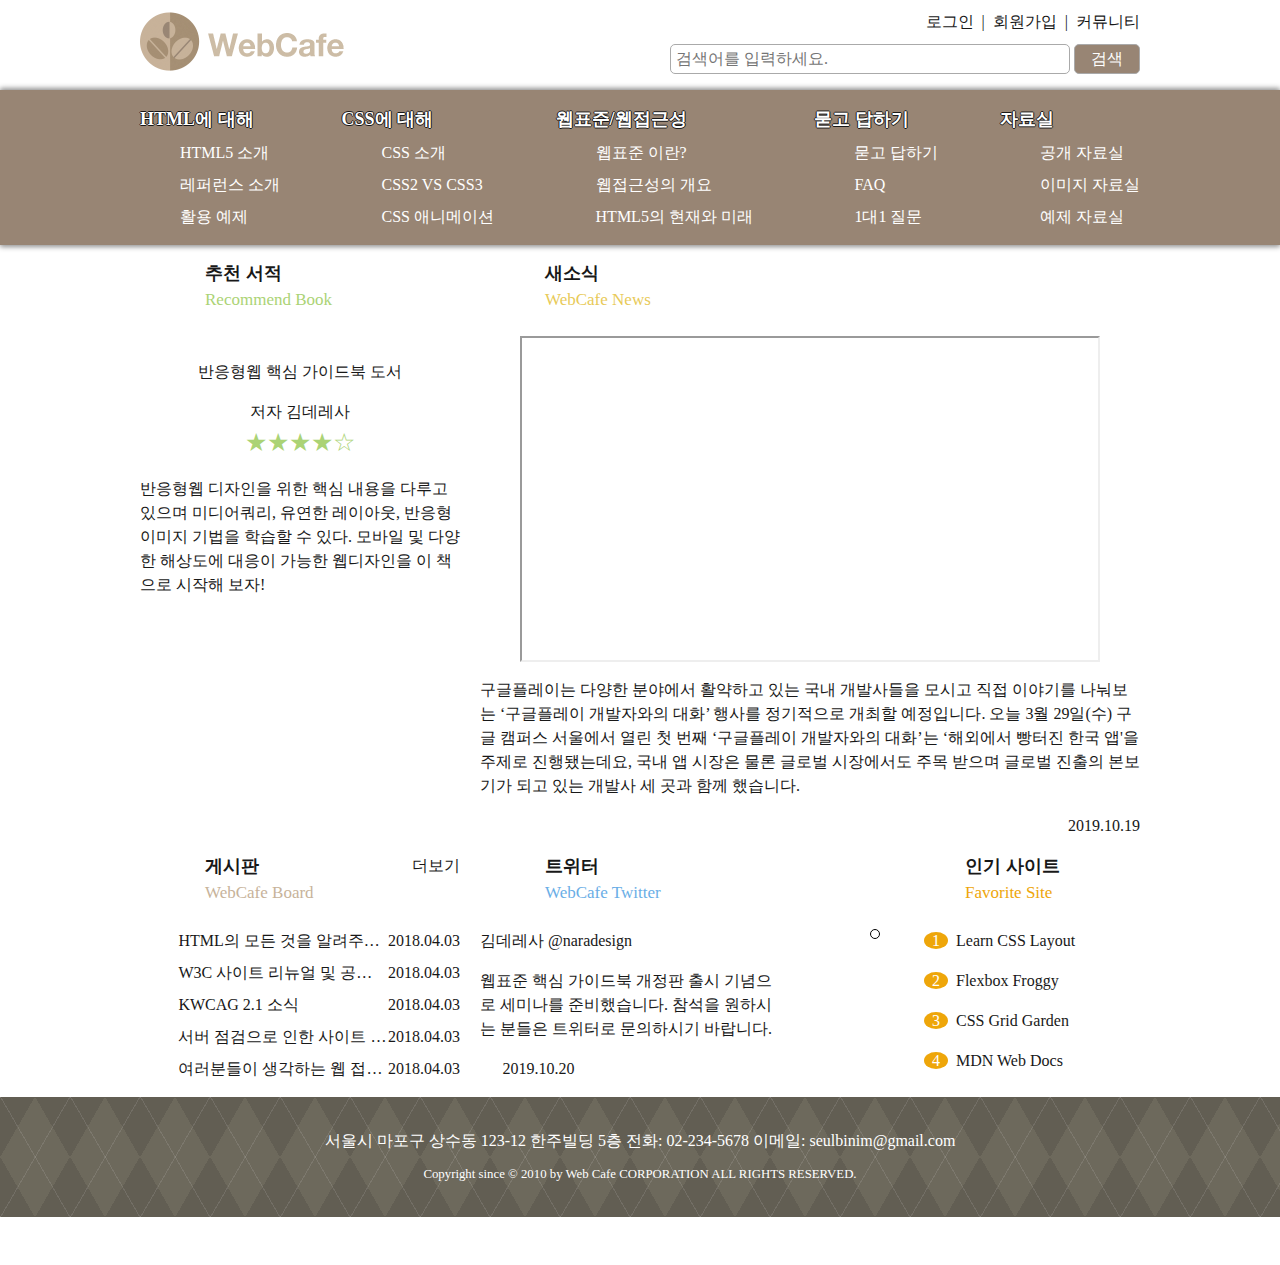
==== commit da177bc5: "푸터 마크업 및 상세디자인 완성" ====
--- a/index.html
+++ b/index.html
@@ -217,7 +217,17 @@
         </div>
       </article>
     </main>
-    <footer class="footer">푸터</footer>
+    <footer class="footer">
+      <address class="address">
+        <span>서울시 마포구 상수동 123-12 한주빌딩 5층</span>
+        <span>전화: <a href="tel:022345678">02-234-5678</a></span>
+        <span>이메일:
+          <a href="mailto:seulbinim@gmail.com?subject=문의사항">seulbinim@gmail.com</a></span>
+      </address>
+      <small class="copyright">
+        Copyright since &copy; 2010 by Web Cafe CORPORATION ALL RIGHTS RESERVED.
+      </small>
+    </footer>
   </div>
 </body>
 
--- a/css/style.css
+++ b/css/style.css
@@ -285,12 +285,23 @@
 .twitter-user-profile img{
   margin-left: auto;
 }
-
+/* 공통 푸터 */
 .footer{
-  background-color: purple;
-  height: 10vh;
-}
-
+  /* background-color: #988574; */
+  color: #fff;
+  padding: 2em 1em;
+  background-color: #6d695c;
+  background-image:
+  repeating-linear-gradient(120deg, rgba(255,255,255,.1), rgba(255,255,255,.1) 1px, transparent 1px, transparent 60px),
+  repeating-linear-gradient(60deg, rgba(255,255,255,.1), rgba(255,255,255,.1) 1px, transparent 1px, transparent 60px),
+  linear-gradient(60deg, rgba(0,0,0,.1) 25%, transparent 25%, transparent 75%, rgba(0,0,0,.1) 75%, rgba(0,0,0,.1)),
+  linear-gradient(120deg, rgba(0,0,0,.1) 25%, transparent 25%, transparent 75%, rgba(0,0,0,.1) 75%, rgba(0,0,0,.1));
+  background-size: 70px 120px;  /* background-image: repeating-linear-gradient(rgba(255,0,0,.5) 0, rgba(255,0,0,.5) 20px,transparent 20px,transparent 40px); */
+}
+.address{
+  font-style: normal;
+  margin-bottom: .5em;
+}
 /* Mobile device*/
 @media screen and (max-width:1000px){
   /* 모바일 헤더 */
@@ -399,7 +410,7 @@
   .nav-act .menu{
     transform: none;
     width: 80%;
-    padding: 2em 1em;
+    padding: 2em 1em 2em 2em;
     color: #fff;
     background-color: rgba(0,0,0,.85);
     margin: 0;
@@ -417,6 +428,16 @@
   }
   .sub-menu li{
     margin: .5em 0;
+  }
+  .main{
+    padding: 0 1em;
+  }
+  /* 모바일 푸터 */
+  .footer{
+    margin-top: 1em;
+  }
+  .address span{
+    display:block;
   }
 }
 
@@ -515,4 +536,8 @@
   .twitter{
     width: 400px
   }
+  /* 데스크탑 푸터 */
+  .footer{
+    text-align: center
+  }
 }